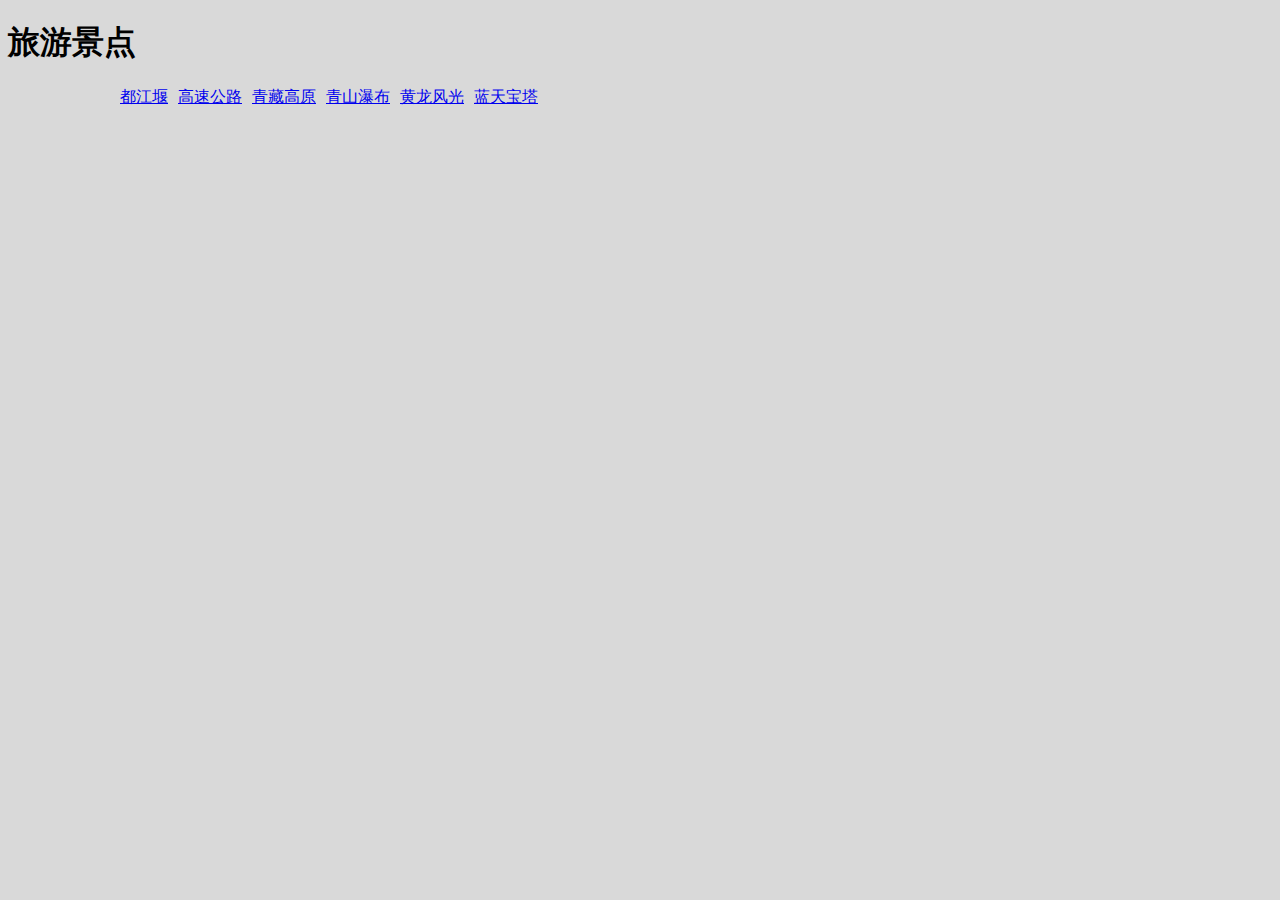
==== sy1.html @ 848d6cb9 "Add files via upload" ====
<!DOCTYPE html>
<html>
<head>
<meta charset="utf-8">
<meta http-equiv="X-UA-Compatible" content="IE=edge,chrome=1">
<title>Examples</title>
<meta name="description" content="">
<meta name="keywords" content="">
<link href="" rel="stylesheet">
<script type="text/javascript" src="eventHander.js"></script>
<link rel="stylesheet" type="text/css" href="sy2.css">
<script type="text/javascript" src="sy3.js"></script>
</head>
<body >
    <h1>旅游景点</h1>
    <div id="faceul">
    <ul>
        <li><a href="images/1.jpg"  title="欢迎来到蓝天宝塔">蓝天宝塔</a></li>
        <li><a href="images/2.jpg" title="欢迎来到黄龙风光">黄龙风光</a></li>
        <li><a href="images/3.jpg" title="欢迎来到青山瀑布">青山瀑布</a></li>
        <li><a href="images/4.jpg" title="欢迎来到青藏高原">青藏高原</a></li>
        <li><a href="images/5.jpg" title="欢迎来到高速公路">高速公路</a></li>
        <li><a href="images/6.jpg" title="欢迎来到都江堰">都江堰</a></li>
    </ul>
  </div>
</body>

</html>
---- sy2.css ----
@charset "UTF-8";
/**
 * 
 * @authors Your Name (you@example.org)
 * @date    2017-10-31 16:53:26
 * @version $Id$
 */
body
{
    background-color:#D9D9D9;
}
ul{
	list-style:none;
	width: 500px;
}
li{
	float: right; 
	padding-right: 10px;
}
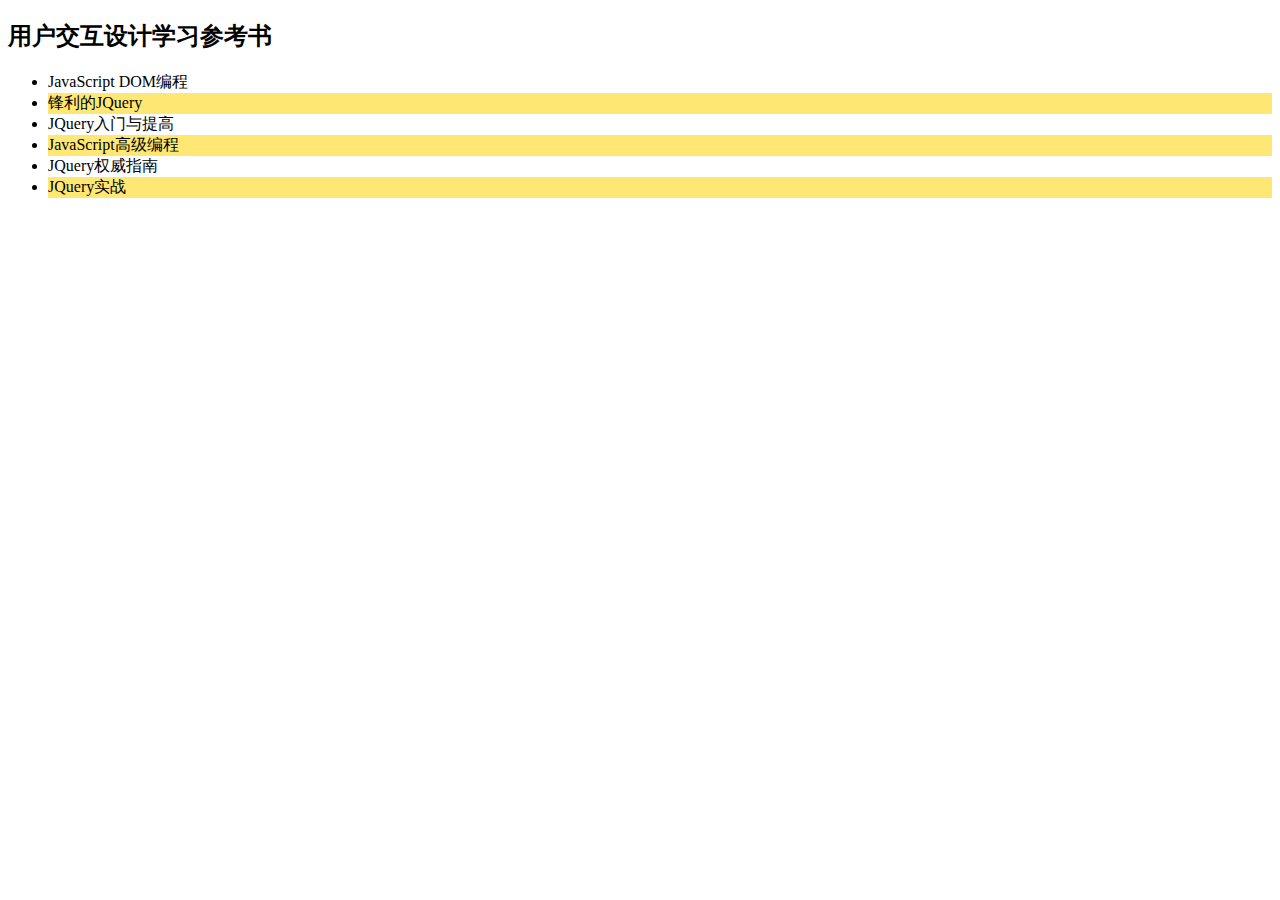
==== commit 8730637f: "JSsy7" ====
--- a/sy1.html
+++ b/sy1.html
@@ -1,28 +1,19 @@
-<!DOCTYPE html>
-<html>
+<!DOCTYPE html PUBLIC "-//W3C//DTD XHTML 1.0 Transitional//EN" "http://www.w3.org/TR/xhtml1/DTD/xhtml1-transitional.dtd">
+<html xmlns="http://www.w3.org/1999/xhtml">
 <head>
-<meta charset="utf-8">
-<meta http-equiv="X-UA-Compatible" content="IE=edge,chrome=1">
-<title>Examples</title>
-<meta name="description" content="">
-<meta name="keywords" content="">
-<link href="" rel="stylesheet">
-<script type="text/javascript" src="eventHander.js"></script>
-<link rel="stylesheet" type="text/css" href="sy2.css">
-<script type="text/javascript" src="sy3.js"></script>
+<meta http-equiv="Content-Type" content="text/html; charset=utf-8" />
+<title>基本过滤选择器</title>
+<script type="text/javascript" src="jquery-1.10.1.js">
+</script>
+
 </head>
-<body >
-    <h1>旅游景点</h1>
-    <div id="faceul">
-    <ul>
-        <li><a href="images/1.jpg"  title="欢迎来到蓝天宝塔">蓝天宝塔</a></li>
-        <li><a href="images/2.jpg" title="欢迎来到黄龙风光">黄龙风光</a></li>
-        <li><a href="images/3.jpg" title="欢迎来到青山瀑布">青山瀑布</a></li>
-        <li><a href="images/4.jpg" title="欢迎来到青藏高原">青藏高原</a></li>
-        <li><a href="images/5.jpg" title="欢迎来到高速公路">高速公路</a></li>
-        <li><a href="images/6.jpg" title="欢迎来到都江堰">都江堰</a></li>
-    </ul>
-  </div>
+<body>
+<h2>用户交互设计学习参考书</h2>
+<ul><li>JavaScript DOM编程</li><li>锋利的JQuery</li><li>JQuery入门与提高</li><li>JavaScript高级编程</li><li>JQuery权威指南</li><li>JQuery实战</li></ul>
+<script type="text/javascript">
+	$(function(){
+	$("ul li:odd").css("background","#ffe773");
+});
+</script>
 </body>
-
 </html>